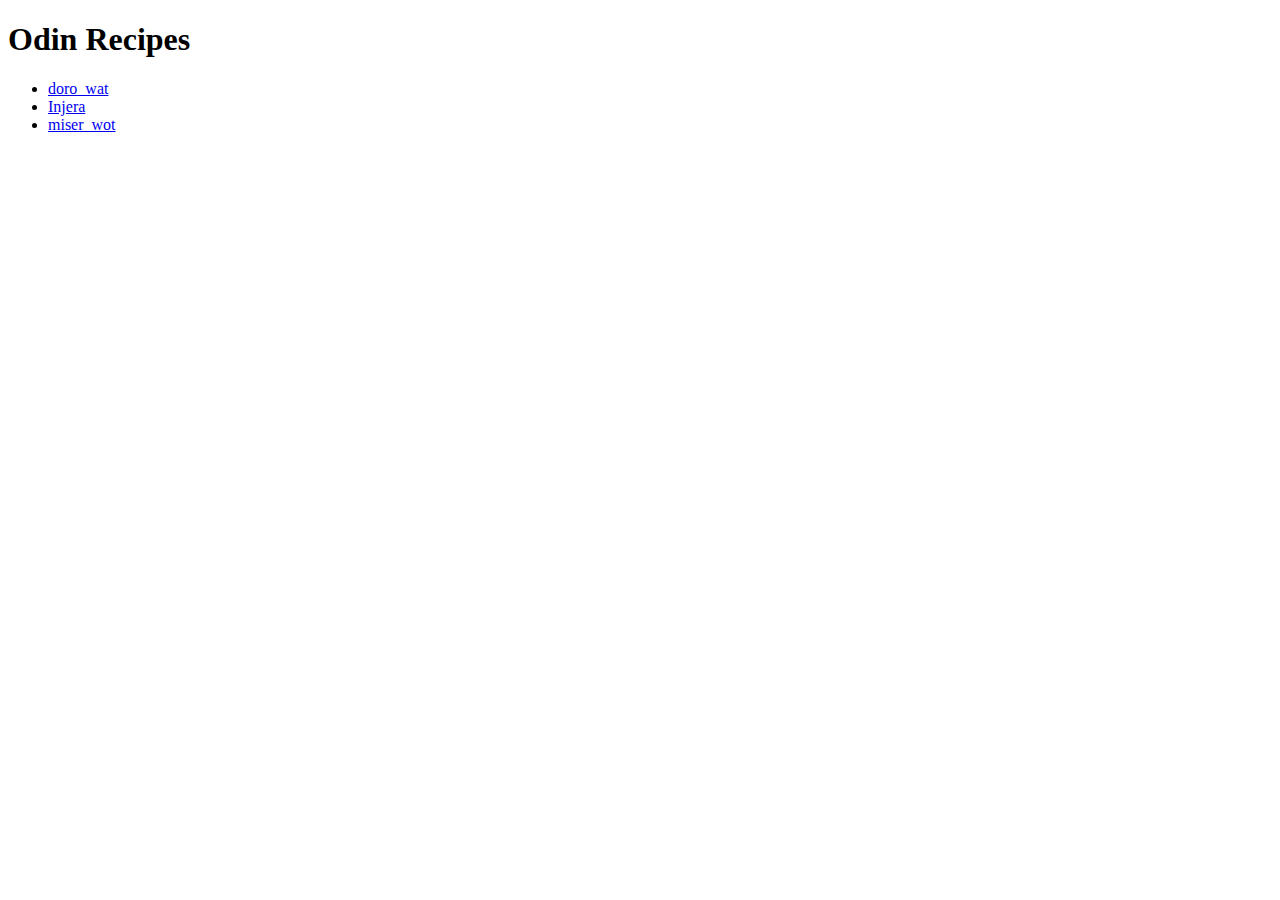
==== index.html @ 265a13cf "new file:   images/doro.jpeg    add doro image" ====
<!DOCTYPE html>
<html lang="en">
    <head>
        <meta charset="en">
        <title>Ethiopian Tasty Food Recipes</title>
    </head>
    <body>
        <h1>Odin Recipes</h1>
        <ul>
            <li><a href=".//odin_recipes/doro_wat.html">doro_wat</a></li>
            <li><a href=".//odin_recipes/Injera.html">Injera</a></li>
            <li><a href=".//odin_recipes/miser_wot.html">miser_wot</a></li>
        </ul>
    </body>
</html>
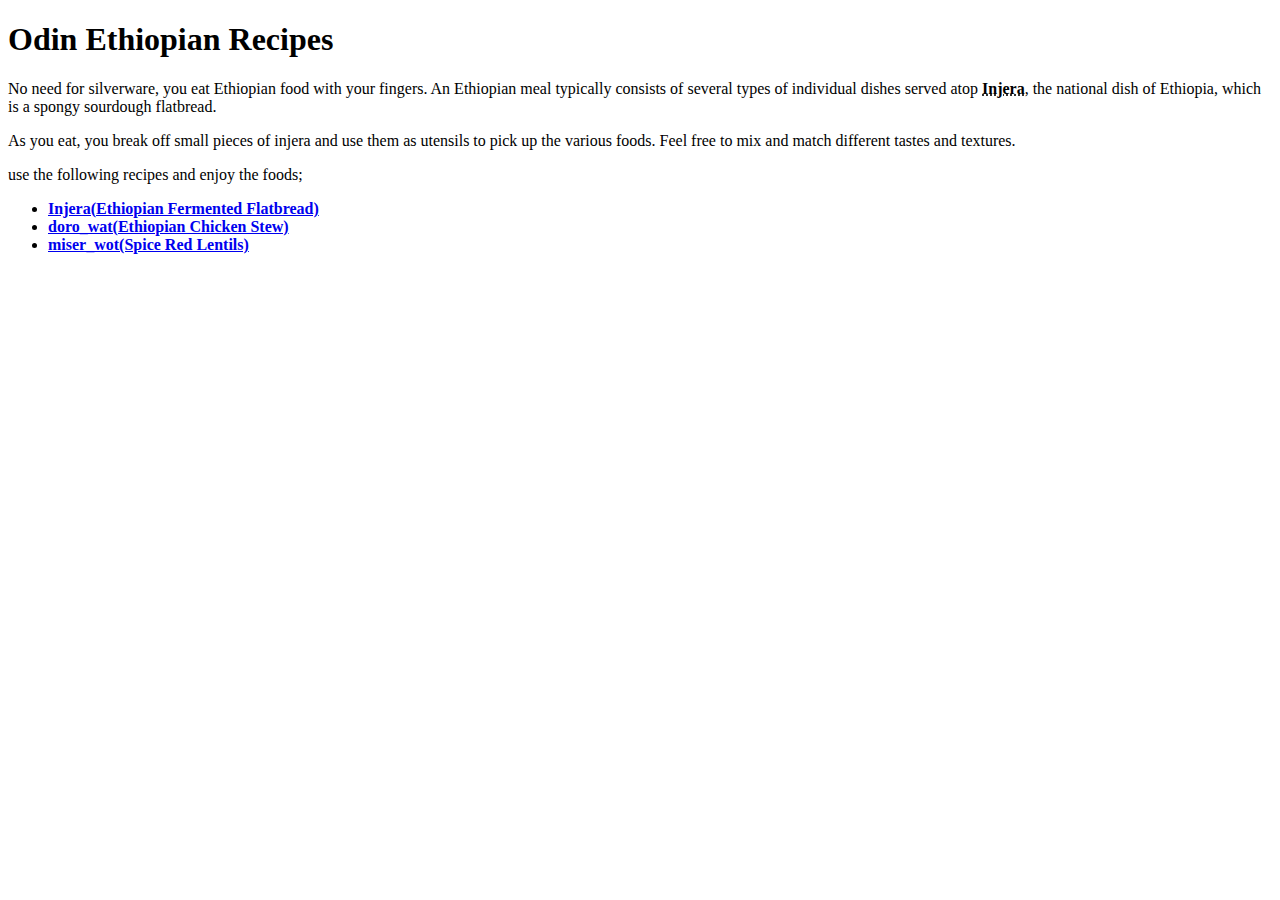
==== commit df072668: "modified:   index.html edit the generic terms" ====
--- a/index.html
+++ b/index.html
@@ -2,14 +2,23 @@
 <html lang="en">
     <head>
         <meta charset="en">
-        <title>Ethiopian Tasty Food Recipes</title>
+        <title>Ethiopian Tasty Foods Recipes</title>
     </head>
     <body>
-        <h1>Odin Recipes</h1>
+        <h1>Odin Ethiopian Recipes</h1>
+        <P>No need for silverware, you eat Ethiopian food with your fingers. 
+            An Ethiopian meal typically consists of several types of individual 
+            dishes served atop <b><abbr title="Ethiopian Fermented Flatbread">Injera</abbr></b><!--define or do something about it-->, the national dish of Ethiopia, which 
+            is a spongy sourdough flatbread.</P>
+        <p>As you eat, you break off small pieces of injera and use them 
+            as utensils to pick up the various foods. 
+            Feel free to mix and match different tastes and textures.</p>
+        <p>use the following recipes and enjoy the foods;</p>
+        
         <ul>
-            <li><a href=".//odin_recipes/doro_wat.html">doro_wat</a></li>
-            <li><a href=".//odin_recipes/Injera.html">Injera</a></li>
-            <li><a href=".//odin_recipes/miser_wot.html">miser_wot</a></li>
+            <li><b><a href=".//odin_recipes/Injera.html">Injera(Ethiopian Fermented Flatbread)<!--substitue english word--></a></b></li>
+            <li><b><a href=".//odin_recipes/doro_wat.html">doro_wat(Ethiopian Chicken Stew)<!--substitue english word--></a></b></li>
+            <li><b><a href=".//odin_recipes/miser_wot.html">miser_wot(Spice Red Lentils)<!--substitue english word--></a></b></li>
         </ul>
     </body>
 </html>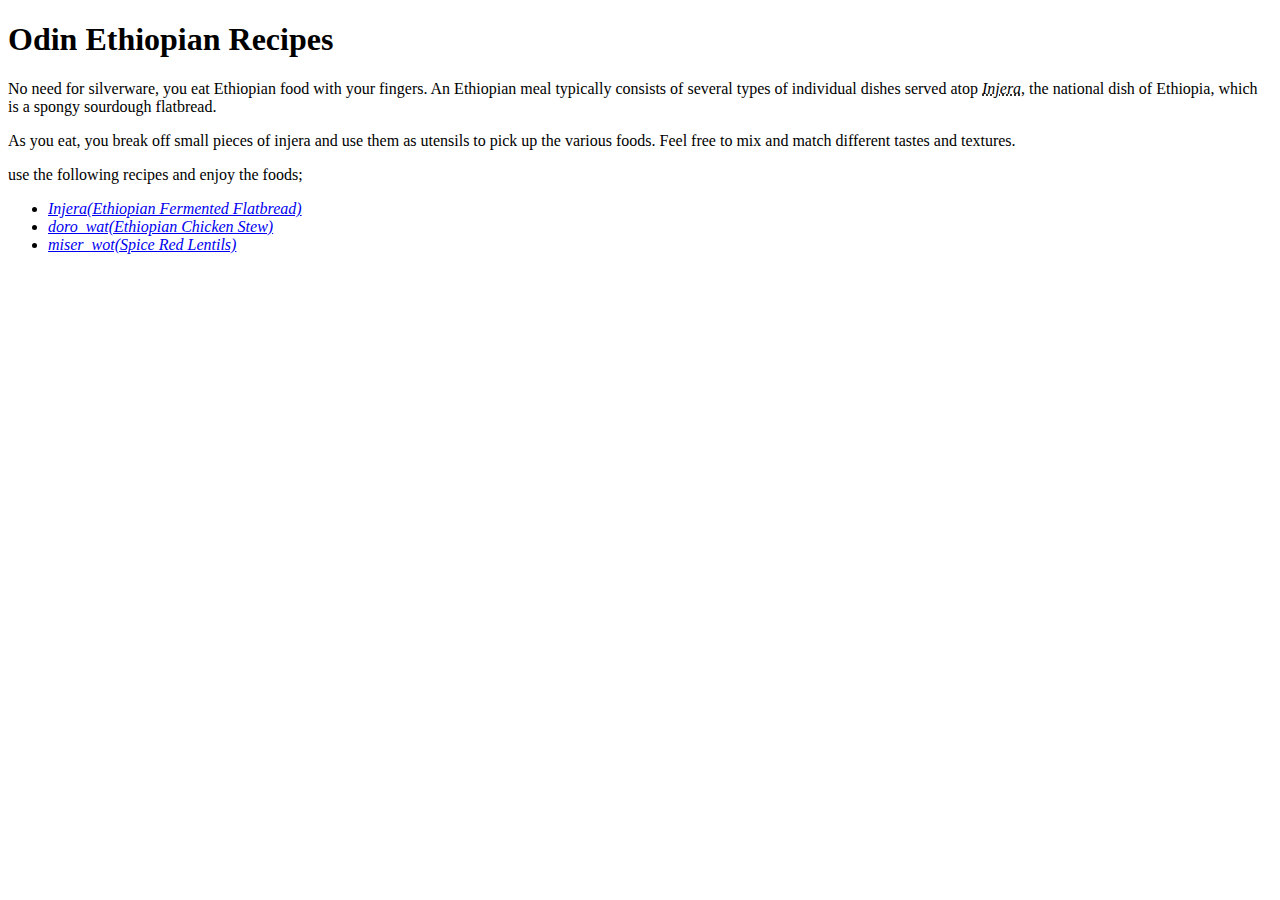
==== commit 7ebff063: "modified:   index.html change the <b> element on generic term to <i>" ====
--- a/index.html
+++ b/index.html
@@ -8,7 +8,7 @@
         <h1>Odin Ethiopian Recipes</h1>
         <P>No need for silverware, you eat Ethiopian food with your fingers. 
             An Ethiopian meal typically consists of several types of individual 
-            dishes served atop <b><abbr title="Ethiopian Fermented Flatbread">Injera</abbr></b><!--define or do something about it-->, the national dish of Ethiopia, which 
+            dishes served atop <i><abbr title="Ethiopian Fermented Flatbread">Injera</abbr></i><!--define or do something about it-->, the national dish of Ethiopia, which 
             is a spongy sourdough flatbread.</P>
         <p>As you eat, you break off small pieces of injera and use them 
             as utensils to pick up the various foods. 
@@ -16,9 +16,9 @@
         <p>use the following recipes and enjoy the foods;</p>
         
         <ul>
-            <li><b><a href=".//odin_recipes/Injera.html">Injera(Ethiopian Fermented Flatbread)<!--substitue english word--></a></b></li>
-            <li><b><a href=".//odin_recipes/doro_wat.html">doro_wat(Ethiopian Chicken Stew)<!--substitue english word--></a></b></li>
-            <li><b><a href=".//odin_recipes/miser_wot.html">miser_wot(Spice Red Lentils)<!--substitue english word--></a></b></li>
+            <li><i><a href=".//odin_recipes/Injera.html">Injera(Ethiopian Fermented Flatbread)<!--substitue english word--></a></i></li>
+            <li><i><a href=".//odin_recipes/doro_wat.html">doro_wat(Ethiopian Chicken Stew)<!--substitue english word--></a></i></li>
+            <li><i><a href=".//odin_recipes/miser_wot.html">miser_wot(Spice Red Lentils)<!--substitue english word--></a></i></li>
         </ul>
     </body>
 </html>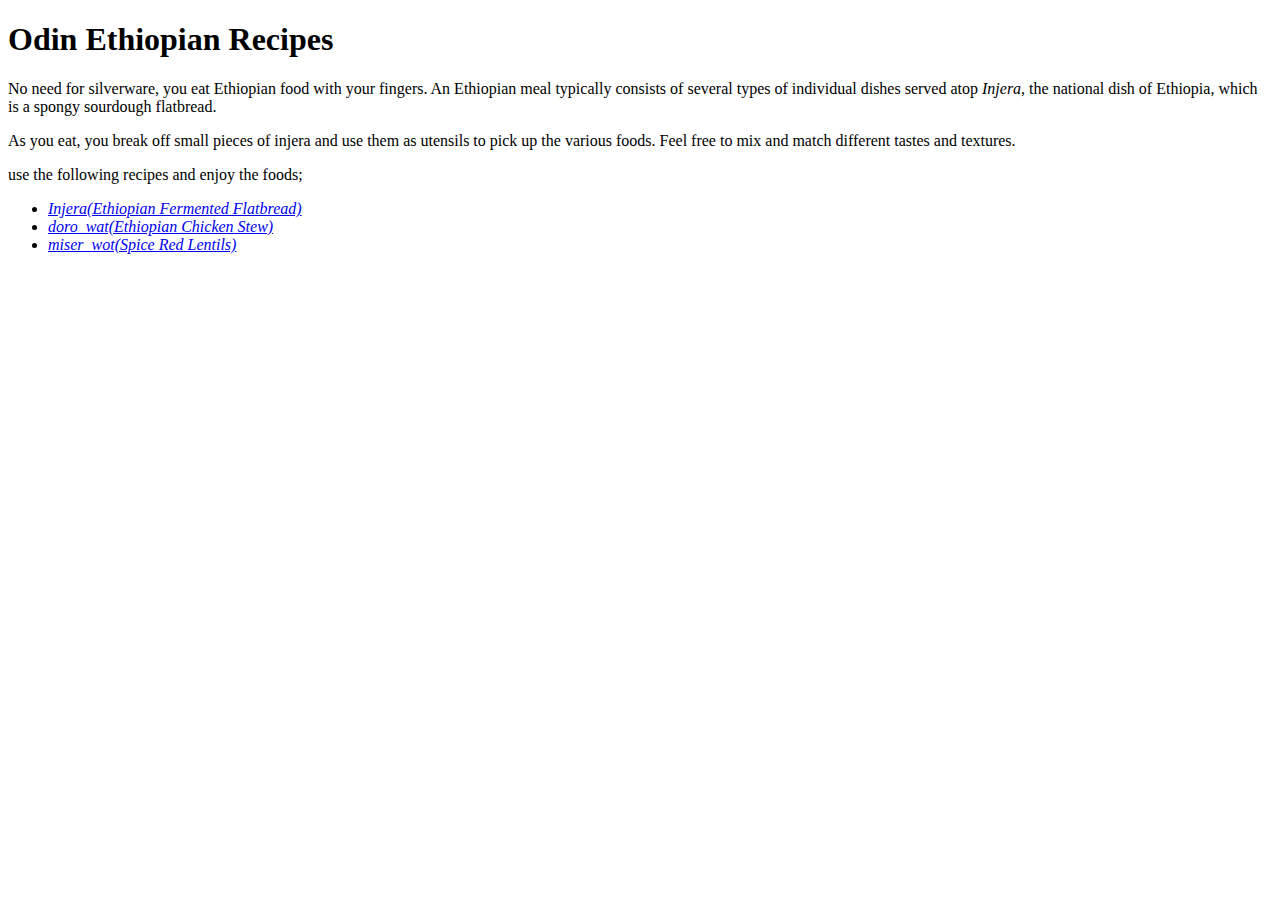
==== commit 0826882a: "modified:   index.html removed unnecessary abbr element from term "injera"" ====
--- a/index.html
+++ b/index.html
@@ -2,13 +2,13 @@
 <html lang="en">
     <head>
         <meta charset="en">
-        <title>Ethiopian Tasty Foods Recipes</title>
+        <title>Ethiopian_Tasty_Foods_Recipes</title>
     </head>
     <body>
         <h1>Odin Ethiopian Recipes</h1>
         <P>No need for silverware, you eat Ethiopian food with your fingers. 
             An Ethiopian meal typically consists of several types of individual 
-            dishes served atop <i><abbr title="Ethiopian Fermented Flatbread">Injera</abbr></i><!--define or do something about it-->, the national dish of Ethiopia, which 
+            dishes served atop <i title="Ethiopian Fermented Flatbread">Injera</i><!--define or do something about it-->, the national dish of Ethiopia, which 
             is a spongy sourdough flatbread.</P>
         <p>As you eat, you break off small pieces of injera and use them 
             as utensils to pick up the various foods. 
@@ -21,4 +21,4 @@
             <li><i><a href=".//odin_recipes/miser_wot.html">miser_wot(Spice Red Lentils)<!--substitue english word--></a></i></li>
         </ul>
     </body>
-</html>+</html><meta name="viewport" content="width=device-width", initial-scale="1.0">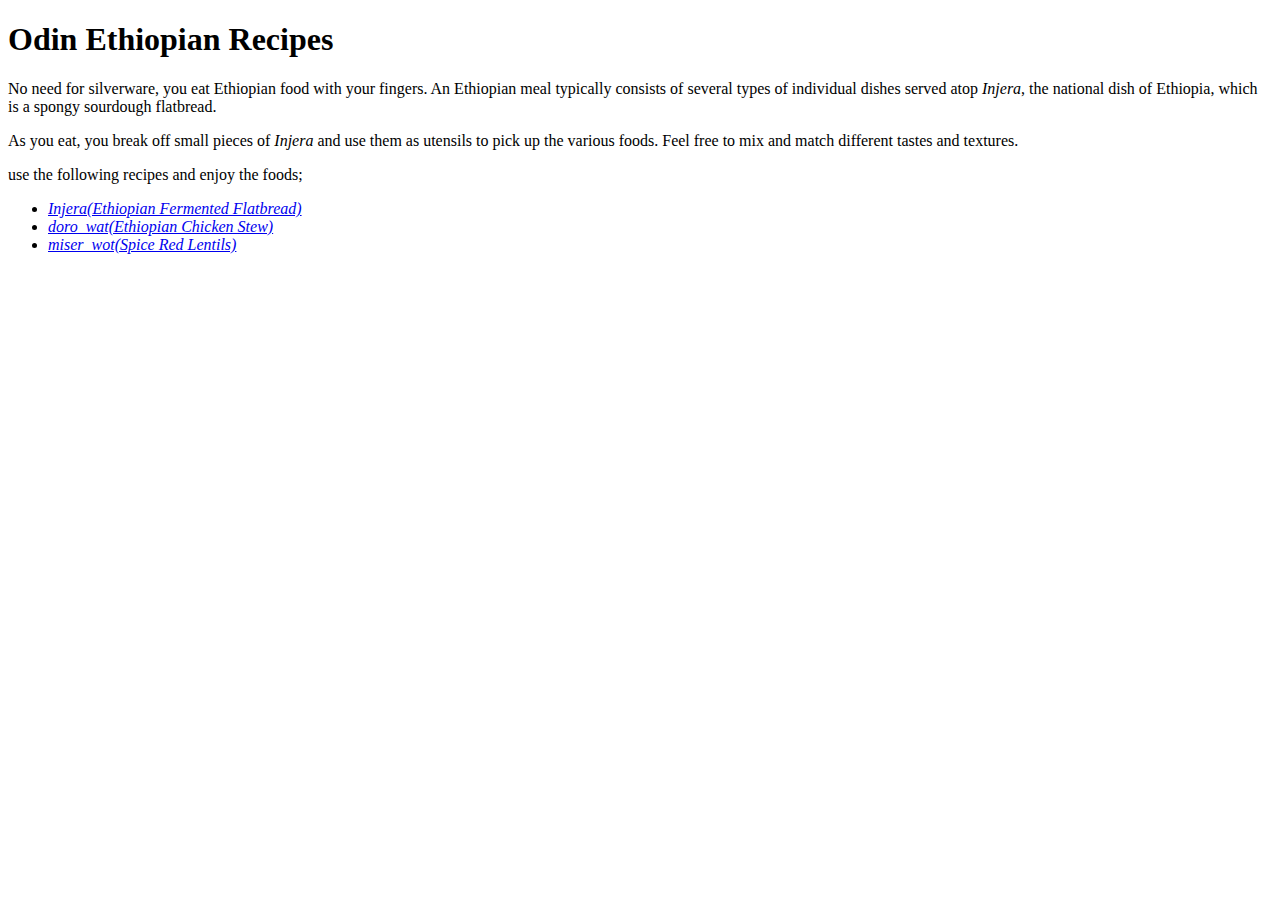
==== commit 5f571d51: "modified:   index.html" ====
--- a/index.html
+++ b/index.html
@@ -10,7 +10,7 @@
             An Ethiopian meal typically consists of several types of individual 
             dishes served atop <i title="Ethiopian Fermented Flatbread">Injera</i><!--define or do something about it-->, the national dish of Ethiopia, which 
             is a spongy sourdough flatbread.</P>
-        <p>As you eat, you break off small pieces of injera and use them 
+        <p>As you eat, you break off small pieces of <i title="Ethiopian Fermented Flatbread">Injera</i> and use them 
             as utensils to pick up the various foods. 
             Feel free to mix and match different tastes and textures.</p>
         <p>use the following recipes and enjoy the foods;</p>
@@ -21,4 +21,4 @@
             <li><i><a href=".//odin_recipes/miser_wot.html">miser_wot(Spice Red Lentils)<!--substitue english word--></a></i></li>
         </ul>
     </body>
-</html><meta name="viewport" content="width=device-width", initial-scale="1.0">+</html>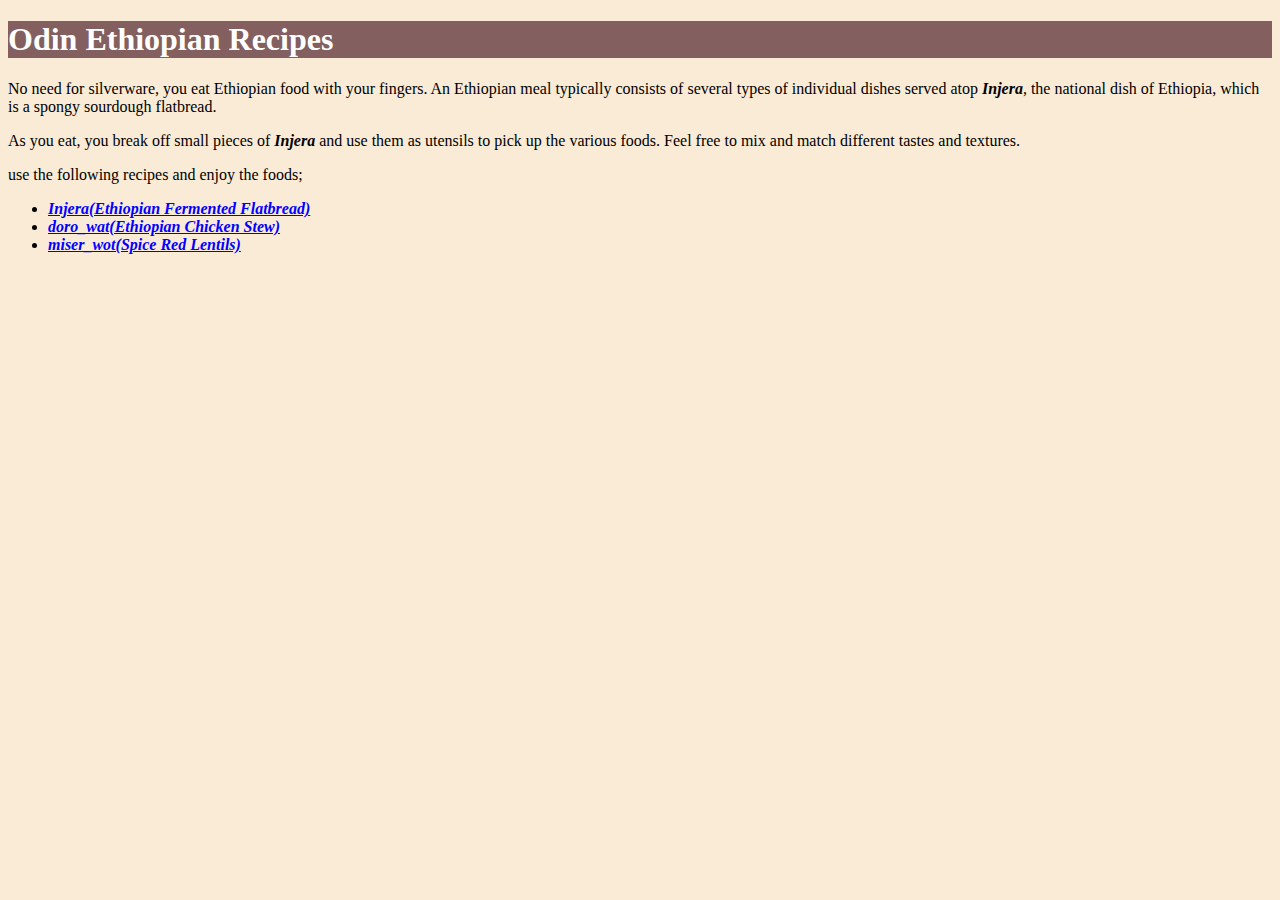
==== commit c6c37b87: "modified:   index.html add style modified:   style/style.css changed list style to ordered lists onl" ====
--- a/index.html
+++ b/index.html
@@ -3,7 +3,8 @@
     <head>
         <meta charset="en">
         <title>Ethiopian_Tasty_Foods_Recipes</title>
-    </head>
+        <link rel="stylesheet" href="../style/style.css">
+</head>
     <body>
         <h1>Odin Ethiopian Recipes</h1>
         <P>No need for silverware, you eat Ethiopian food with your fingers. 
--- a/style/style.css
+++ b/style/style.css
@@ -0,0 +1,33 @@
+*{
+    background-color: antiquewhite;
+}
+h1{
+    color: white;
+    background-color: #835f5f;
+    text-align: left;
+}
+h2{
+    color:white;
+    background-color: #835f5f;
+}
+img{
+    text-align: center;
+}
+i{
+    font-weight: bold;
+}
+a:link{
+    color:blue;
+}
+a:visited{
+    color:rgb(38, 148, 139)
+}
+a:hover{
+    text-decoration:overline;
+}
+ol{
+    list-style-type: ethiopic-numeric;
+}
+strong{
+    font-weight: lighter;
+}